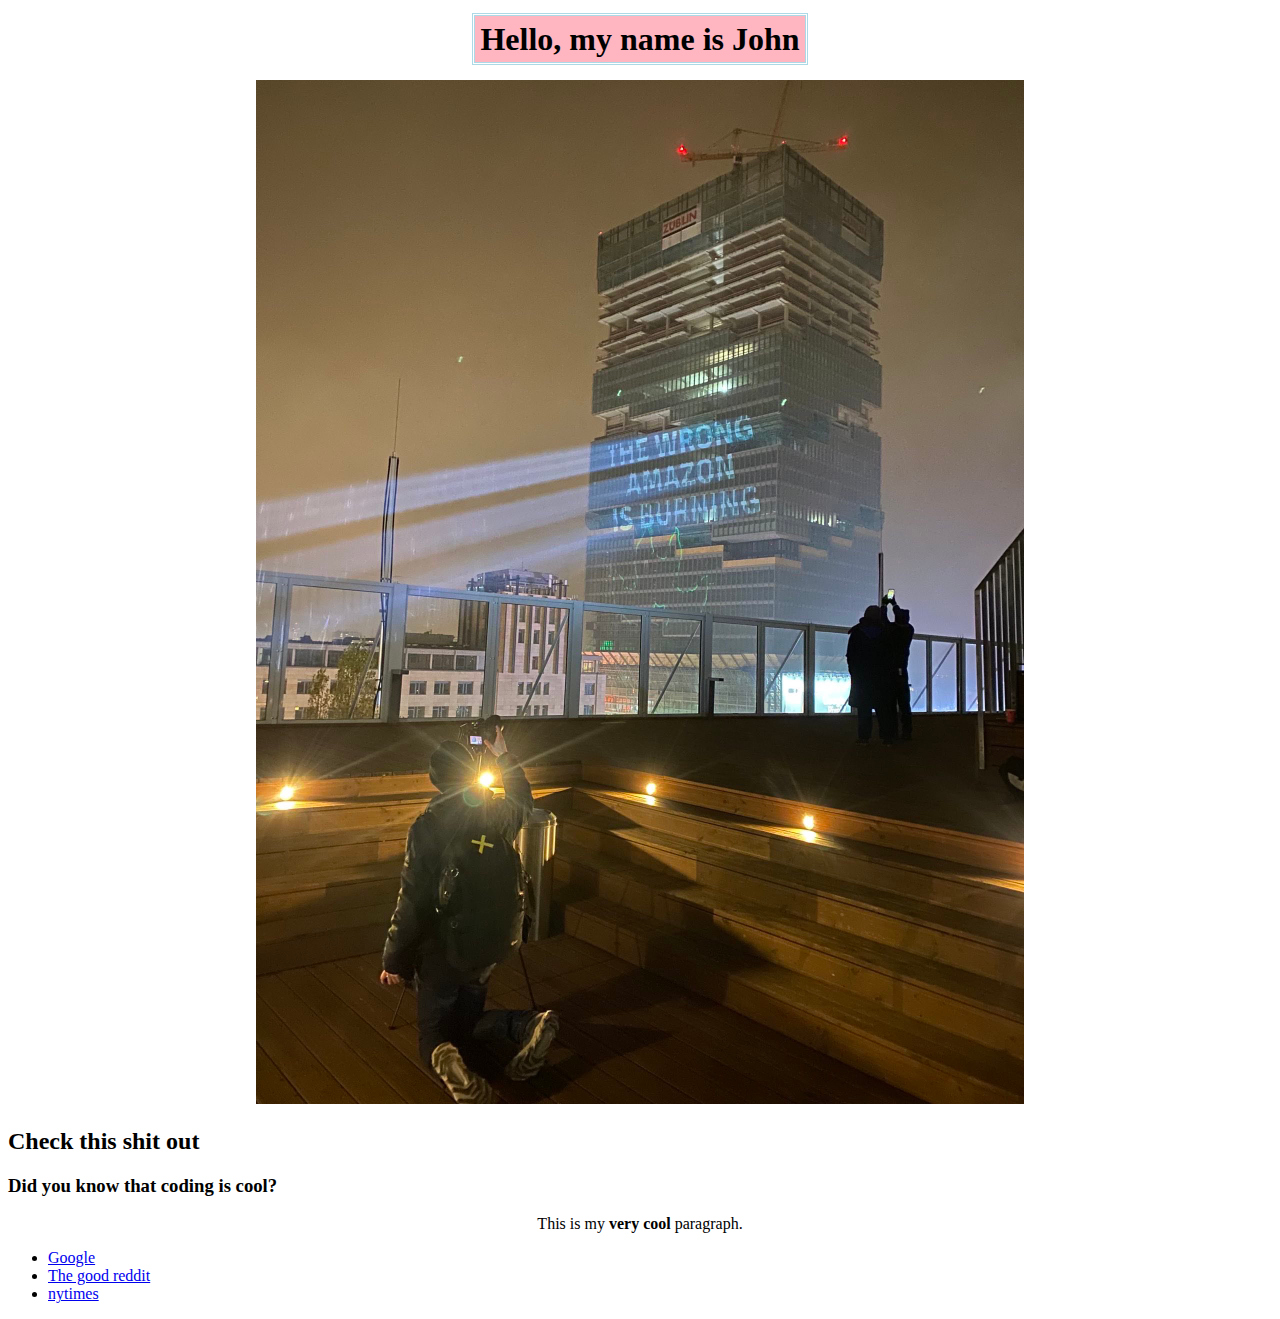
==== 17.1/index.html @ 013a265e "This is m just messing around" ====
<!DOCTYPE html>
<html lang="en">
<head>
    <style>
        span {background-color: lightpink;
            outline-color: lightblue;
            outline-style: double;
            text-align: center;
            padding: 5px;
        }
        h1 {text-align: center;}

        p {text-align: center;}

    </style>
    <meta charset="UTF-8">
    <meta http-equiv="X-UA-Compatible" content="IE=edge">
    <meta name="viewport" content="width=device-width, initial-scale=1.0">
    <title>My First Website</title>
</head>
<body>
    <h1> <span>Hello, my name is John </span></h1>
    <p> <img src="images/test.jpg" width="768" Height="1024"></p>
    <h2> Check this shit out</h2>
    <h3> Did you know that coding is cool?</h3>

    <p> This is my <strong> very cool </strong> paragraph.
        <ul>
            <li> <a href="http://www.google.com">Google</a></li>
            <li> <a href="https://old.reddit.com/r/random">The good reddit</li>
            <li> <a href="https://www.nytimes.com">nytimes</a></li>
        </ul>
    </p>


</body>
</html>
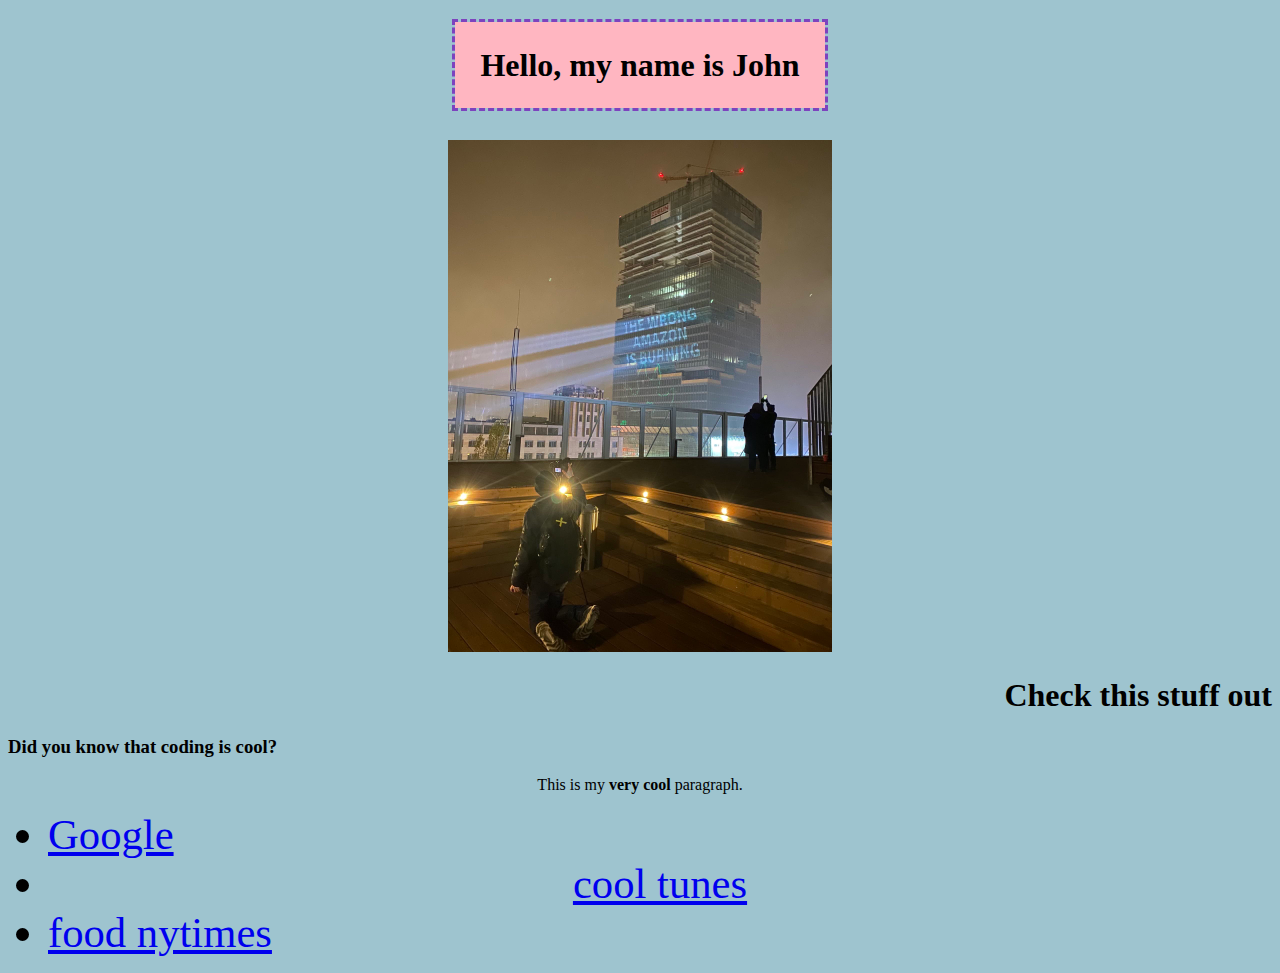
==== commit b633d199: "This is for the USPS Style Guide" ====
--- a/17.1/index.html
+++ b/17.1/index.html
@@ -2,16 +2,20 @@
 <html lang="en">
 <head>
     <style>
+        .test {text-align: center;}
+        .rightside {text-align: right; }
+        body {background-color: #9ec4cf;}
         span {background-color: lightpink;
-            outline-color: lightblue;
-            outline-style: double;
+            outline-color: rgb(125, 67, 190);
+            outline-style:dashed;
             text-align: center;
-            padding: 5px;
+            padding: 25px;
         }
         h1 {text-align: center;}
 
         p {text-align: center;}
-
+        
+        li {font-size: 32pt;}
     </style>
     <meta charset="UTF-8">
     <meta http-equiv="X-UA-Compatible" content="IE=edge">
@@ -19,16 +23,20 @@
     <title>My First Website</title>
 </head>
 <body>
+    <br>
     <h1> <span>Hello, my name is John </span></h1>
-    <p> <img src="images/test.jpg" width="768" Height="1024"></p>
-    <h2> Check this shit out</h2>
+    <div>
+        <br>
+    </div>
+    <p> <img src="images/test.jpg" width="384" Height="512"></p>
+    <h1 class="rightside"> Check this stuff out</h1>
     <h3> Did you know that coding is cool?</h3>
 
     <p> This is my <strong> very cool </strong> paragraph.
         <ul>
             <li> <a href="http://www.google.com">Google</a></li>
-            <li> <a href="https://old.reddit.com/r/random">The good reddit</li>
-            <li> <a href="https://www.nytimes.com">nytimes</a></li>
+            <li class="test"> <a href="https://www.youtube.com/watch?v=mF70xjmMJ9I">cool tunes</li>
+            <li> <a href="https://cooking.nytimes.com">food nytimes</a></li>
         </ul>
     </p>
 
